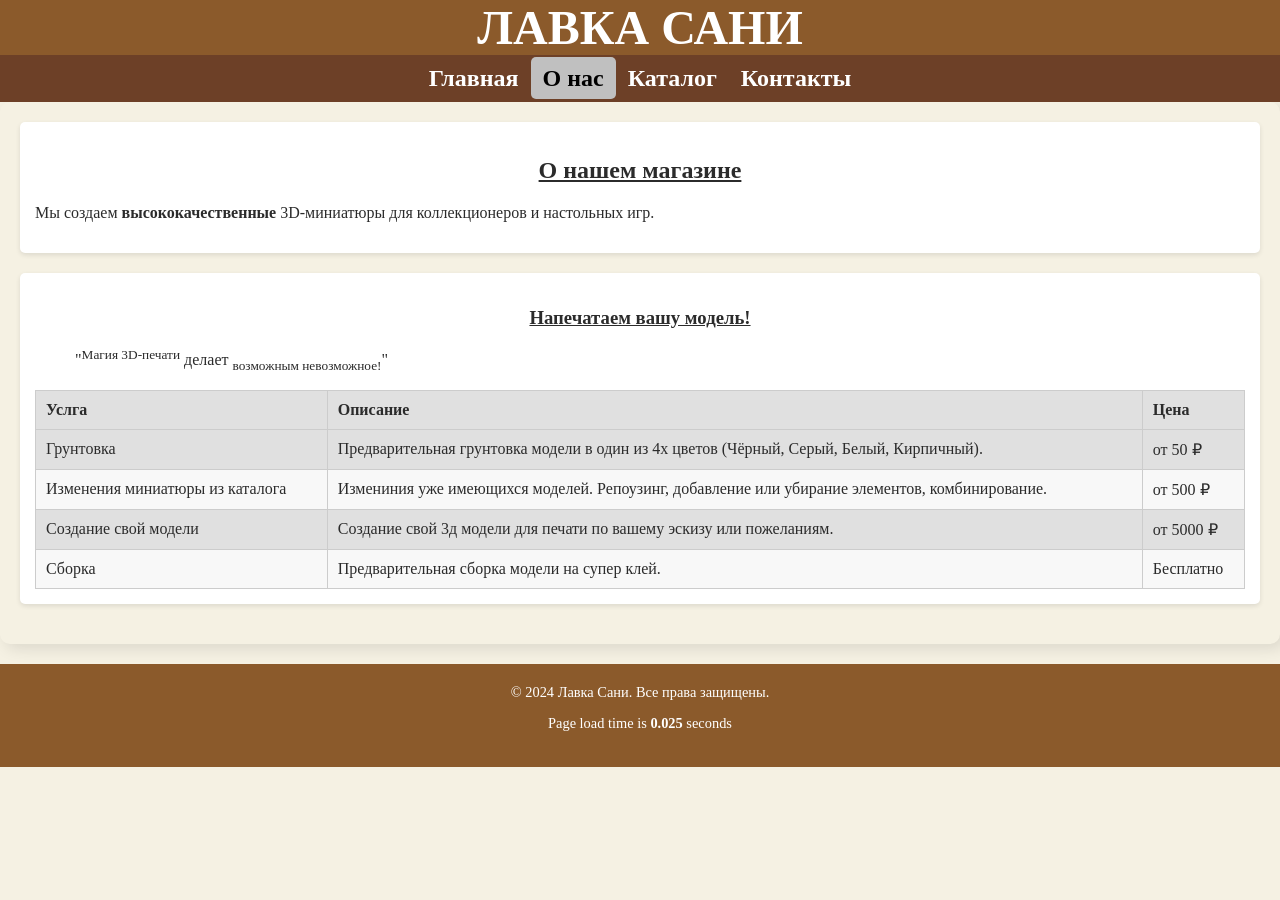
==== html/about.html @ 80e5dad7 "Расширение территории" ====
<!DOCTYPE html>
<html lang="ru">
<head>
  <meta charset="UTF-8">
  <link rel="stylesheet" href="../style.css">
  <script defer src="../js/script.js"></script>
  <script src="../js/load_page.js"></script>
  <script defer src="../js/script.js"></script>
  <title>Магазин 3D-миниатюр - О нас</title>
</head>
<body>
<header class="header">
  <h1 class="header__title">Лавка Сани</h1>
  <nav class="nav">
    <ul class="nav__list">
      <li><a href="../index.html" class="nav__link">Главная</a></li>
      <li><a href="about.html" class="nav__link">О нас</a></li>
      <li><a href="products.html" class="nav__link">Каталог</a></li>
      <li><a href="contact.html" class="nav__link">Контакты</a></li>
    </ul>
  </nav>
</header>


<div class="container">
  <main class="main">
    <section id="about" class="section">
      <h2 class="section__title">О нашем магазине</h2>
      <p class="section__text">Мы создаем <strong>высококачественные</strong> 3D-миниатюры для коллекционеров и настольных игр.</p>
    </section>

    <section class="section">
      <h3 class="section__title">Напечатаем вашу модель!</h3>
      <blockquote>
        "<sup>Магия 3D-печати</sup> делает <sub>возможным невозможное!</sub>"
      </blockquote>
      <table class="table">
        <thead>
        <tr>
          <th>Услга</th>
          <th>Описание</th>
          <th>Цена</th>
        </tr>
        </thead>
        <tbody>
        <tr>
          <td>Грунтовка</td>
          <td>Предварительная грунтовка модели в один из 4х цветов (Чёрный, Серый, Белый, Кирпичный).</td>
          <td>от 50 ₽</td>
        </tr>
        <tr>
          <td>Изменения миниатюры из каталога</td>
          <td>Измениния уже имеющихся моделей. Репоузинг, добавление или убирание элементов, комбинирование.</td>
          <td>от 500 ₽</td>
        </tr>
        <tr>
          <td>Создание свой модели</td>
          <td>Создание свой 3д модели для печати по вашему эскизу или пожеланиям.</td>
          <td>от 5000 ₽</td>
        </tr>
        <tr>
          <td>Сборка</td>
          <td>Предварительная сборка модели на супер клей.</td>
          <td>Бесплатно</td>
        </tr>
        </tbody>
      </table>
    </section>
  </main>
</div>

<footer class="footer">
  <p class="footer__text">&copy; 2024 Лавка Сани. Все права защищены.</p>
  <p id="load_time"></p>
</footer>


</body>
</html>
---- style.css ----
body {
    background-color: #f5f1e3;
    color: #2b2b2b;
    font-family: "Georgia", serif;
    margin: 0;
    padding: 0;
}


.header {
    position: sticky;
    top: 0;
    background-color: #8b5a2b;
    color: white;
    text-align: center;
    font-size: 1.5em;
}

.header__title {
    margin: 0;
    text-transform: uppercase;
}

.nav {
    display: flex;
    justify-content: center;
    background-color: #6d4027;
    padding: 10px 0;
}

.nav__list {
    list-style: none;
    padding: 0;
    margin: 0;
    display: flex;
}

.nav__link {
    color: white;
    text-decoration: none;
    font-weight: bold;
    padding: 8px 12px;
    transition: 0.3s;
}

.nav__link:hover {
    background-color: #c0c0c0;
    color: black;
    border-radius: 5px;
}

.nav__link.active {
    background-color: #c0c0c0;
    color: black;
    border-radius: 5px;
}


.container {
    display: flex;
    flex-wrap: wrap;
    justify-content: space-between;
    margin: auto;
}


.main {
    flex: 3;
    padding: 20px;
    box-shadow: 5px 5px 15px rgba(0, 0, 0, 0.1);
    border-radius: 10px;
}


.section {
    margin-bottom: 20px;
    padding: 15px;
    background: white;
    border-radius: 5px;
    box-shadow: 0 2px 5px rgba(0, 0, 0, 0.1);
}

.section__title {
    text-align: center;
    text-decoration: underline;
}

.section__text {
}


.product {
    padding: 15px;
    margin: 10px 0;
    border-radius: 5px;

    display: grid;
    grid-template-columns: repeat(auto-fit, minmax(150px, 1fr));
    gap: 15px;
}

.product__card {
    padding: 20px;
    border-radius: 10px;
    border: 5px solid #8b5a2b;
    background-color: #e8dac3;
}

.product__title {
    color: #c0392b;
    font-weight: bold;
    text-align: center;
}

.product__text {
    font-size: 14px;
}

.product__img {
    object-fit: cover;
    max-width: 100%;
    border-radius: 10px;
    box-shadow: 3px 3px 10px rgba(0, 0, 0, 0.2);
    width: 700px;
}



.sidebar {
    background-color: #c0c0c0;
    margin-left: 20px;
    color: black;
    text-align: center;
    box-shadow: inset 0 0 10px rgba(0, 0, 0, 0.2);
    border-radius: 10px;
}

.sidebar__title {
    font-style: italic;
    color: #2c3e50;
}


.footer {
    text-align: center;
    padding: 20px;
    background-color: #8b5a2b;
    color: white;
    margin-top: 20px;
    font-size: 0.9em;
}

.footer__text {
    margin: 0;
}


.table {
    grid-template-columns: repeat(auto-fit, minmax(100px, 1fr));
    gap: 10px;
    overflow-x: hidden;
    width: 100%;
    border-collapse: collapse;
}

.table th,
.table td {
    padding: 10px;
    border: 1px solid #ccc;
    text-align: left;
}

.table tr:nth-child(even) {
    background-color: #f8f8f8;
}

.table tr:nth-child(odd) {
    background-color: #e0e0e0;
}


@media (max-width: 800px) {
    .sidebar {
        display: none;
    }
}
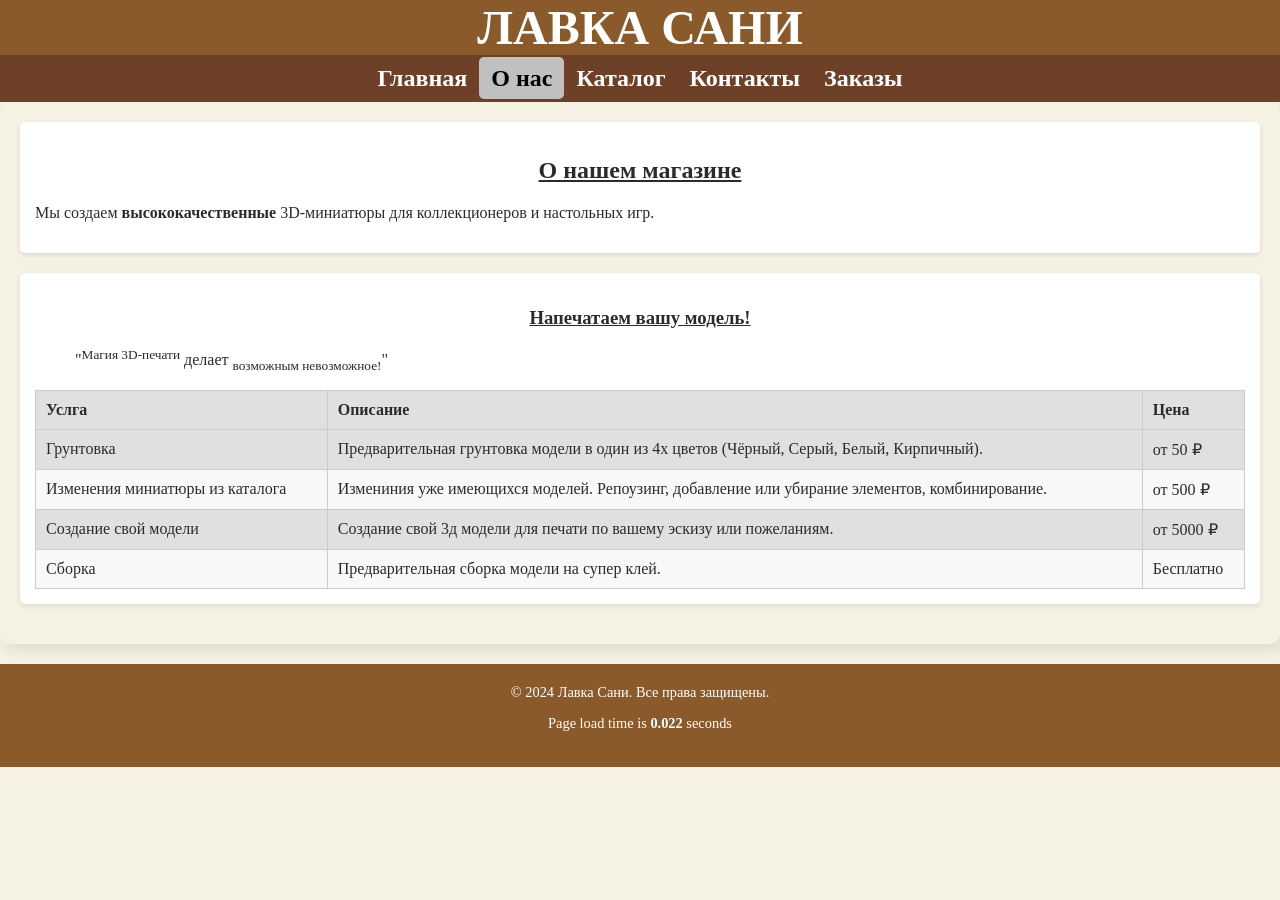
==== commit 5d0963fe: "Свободная касса!" ====
--- a/html/about.html
+++ b/html/about.html
@@ -2,7 +2,7 @@
 <html lang="ru">
 <head>
   <meta charset="UTF-8">
-  <link rel="stylesheet" href="../style.css">
+  <link rel="stylesheet" href="../css/style.css">
   <script defer src="../js/script.js"></script>
   <script src="../js/load_page.js"></script>
   <script defer src="../js/script.js"></script>
@@ -17,6 +17,7 @@
       <li><a href="about.html" class="nav__link">О нас</a></li>
       <li><a href="products.html" class="nav__link">Каталог</a></li>
       <li><a href="contact.html" class="nav__link">Контакты</a></li>
+      <li><a href="contact.html" class="nav__link">Заказы</a></li>
     </ul>
   </nav>
 </header>
--- a/css/style.css
+++ b/css/style.css
@@ -0,0 +1,189 @@
+body {
+    background-color: #f5f1e3;
+    color: #2b2b2b;
+    font-family: "Georgia", serif;
+    margin: 0;
+    padding: 0;
+}
+
+
+.header {
+    position: sticky;
+    top: 0;
+    background-color: #8b5a2b;
+    color: white;
+    text-align: center;
+    font-size: 1.5em;
+}
+
+.header__title {
+    margin: 0;
+    text-transform: uppercase;
+}
+
+.nav {
+    display: flex;
+    justify-content: center;
+    background-color: #6d4027;
+    padding: 10px 0;
+}
+
+.nav__list {
+    list-style: none;
+    padding: 0;
+    margin: 0;
+    display: flex;
+}
+
+.nav__link {
+    color: white;
+    text-decoration: none;
+    font-weight: bold;
+    padding: 8px 12px;
+    transition: 0.3s;
+}
+
+.nav__link:hover {
+    background-color: #c0c0c0;
+    color: black;
+    border-radius: 5px;
+}
+
+.nav__link.active {
+    background-color: #c0c0c0;
+    color: black;
+    border-radius: 5px;
+}
+
+
+.container {
+    display: flex;
+    flex-wrap: wrap;
+    justify-content: space-between;
+    margin: auto;
+}
+
+
+.main {
+    flex: 3;
+    padding: 20px;
+    box-shadow: 5px 5px 15px rgba(0, 0, 0, 0.1);
+    border-radius: 10px;
+}
+
+
+.section {
+    margin-bottom: 20px;
+    padding: 15px;
+    background: white;
+    border-radius: 5px;
+    box-shadow: 0 2px 5px rgba(0, 0, 0, 0.1);
+}
+
+.section__title {
+    text-align: center;
+    text-decoration: underline;
+}
+
+.section__text {
+}
+
+
+.product {
+    padding: 15px;
+    margin: 10px 0;
+    border-radius: 5px;
+
+    display: grid;
+    grid-template-columns: repeat(auto-fit, minmax(150px, 1fr));
+    gap: 15px;
+}
+
+.product__card {
+    padding: 20px;
+    border-radius: 10px;
+    border: 5px solid #8b5a2b;
+    background-color: #e8dac3;
+}
+
+.product__title {
+    color: #c0392b;
+    font-weight: bold;
+    text-align: center;
+}
+
+.product__text {
+    font-size: 14px;
+}
+
+.product__img {
+    object-fit: cover;
+    max-width: 100%;
+    border-radius: 10px;
+    box-shadow: 3px 3px 10px rgba(0, 0, 0, 0.2);
+    width: 700px;
+}
+
+
+
+.sidebar {
+    background-color: #c0c0c0;
+    margin-left: 20px;
+    color: black;
+    text-align: center;
+    box-shadow: inset 0 0 10px rgba(0, 0, 0, 0.2);
+    border-radius: 10px;
+}
+
+.sidebar__title {
+    font-style: italic;
+    color: #2c3e50;
+}
+
+
+.footer {
+    text-align: center;
+    padding: 20px;
+    background-color: #8b5a2b;
+    color: white;
+    margin-top: 20px;
+    font-size: 0.9em;
+}
+
+.footer__text {
+    margin: 0;
+}
+
+
+.table {
+    grid-template-columns: repeat(auto-fit, minmax(100px, 1fr));
+    gap: 10px;
+    overflow-x: hidden;
+    width: 100%;
+    border-collapse: collapse;
+}
+
+.table th,
+.table td {
+    padding: 10px;
+    border: 1px solid #ccc;
+    text-align: left;
+}
+
+.table tr:nth-child(even) {
+    background-color: #f8f8f8;
+}
+
+.table tr:nth-child(odd) {
+    background-color: #e0e0e0;
+}
+
+
+@media (max-width: 800px) {
+    .sidebar {
+        display: none;
+    }
+}
+
+
+
